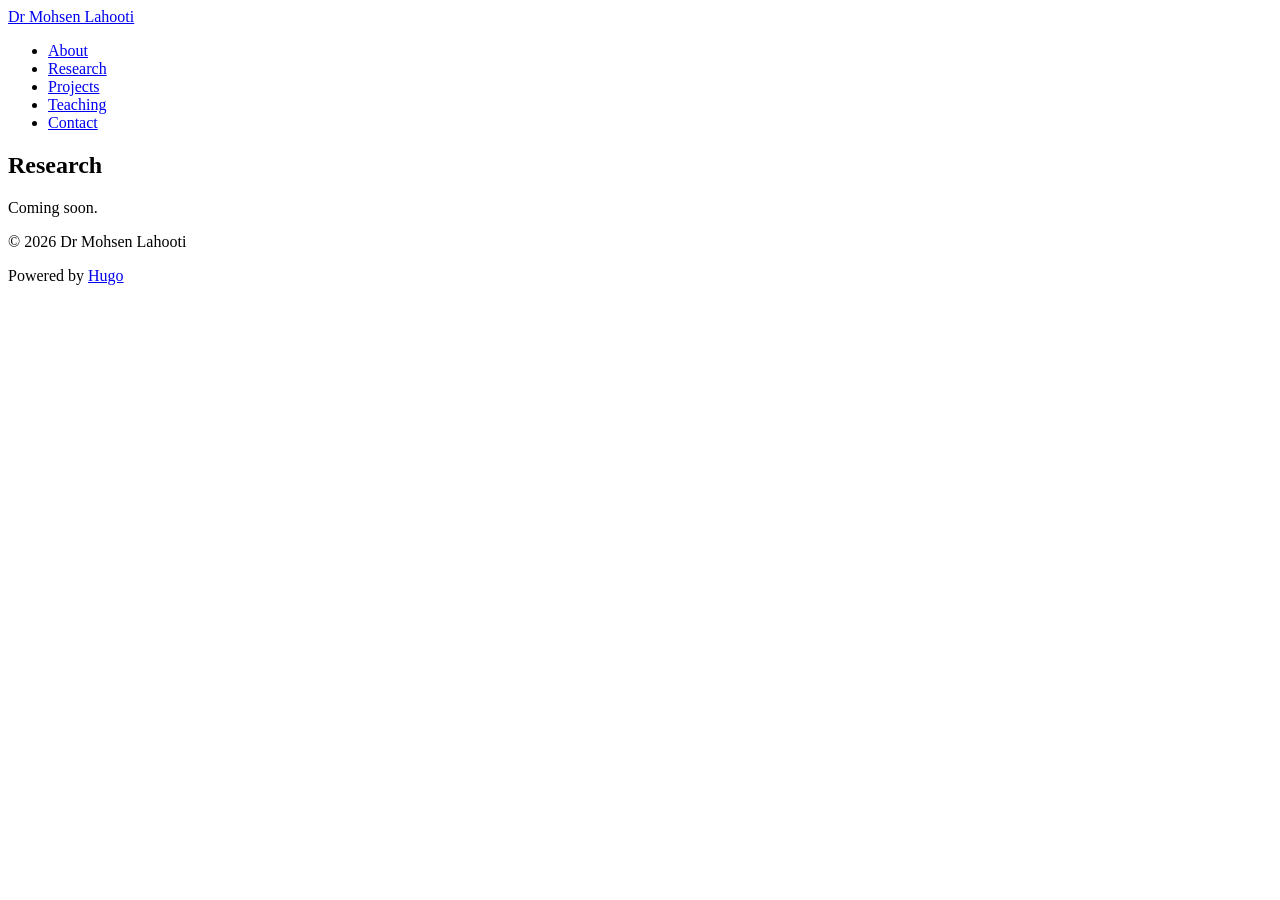
==== public/research/index.html @ bad83762 "add research, projects, teaching, contact pages with separate routing" ====
<!DOCTYPE html>
<html lang="en">
  <head><script src="/livereload.js?mindelay=10&amp;v=2&amp;port=1313&amp;path=livereload" data-no-instant defer></script>
    <meta charset="UTF-8">
<meta name="viewport" content="width=device-width, initial-scale=1.0">
<meta name="description" content="Lecturer in Fluid-Structure Interaction">
<title>Research | Dr Mohsen Lahooti</title>
<link rel="stylesheet" href="/css/main.css">
<link rel="preconnect" href="https://fonts.googleapis.com">
<link href="https://fonts.googleapis.com/css2?family=Inter:wght@300;400;500;600&family=JetBrains+Mono:wght@400;500&display=swap" rel="stylesheet">

  </head>
  <body>
    <nav class="site-nav">
  <div class="nav-inner">
    <a href="/" class="nav-logo">Dr Mohsen Lahooti</a>
    <ul class="nav-links">
      <li><a href="/">About</a></li>
      <li><a href="/research/">Research</a></li>
      <li><a href="/projects/">Projects</a></li>
      <li><a href="/teaching/">Teaching</a></li>
      <li><a href="/contact/">Contact</a></li>
    </ul>
  </div>
</nav>

    <main>
      
<section class="section-page">
  <div class="container">
    <h1 class="page-title">Research</h1>
    <div class="page-content">
      
      
      <p class="section-placeholder">Coming soon.</p>
      
      
    </div>
  </div>
</section>

    </main>
    <footer class="site-footer">
  <div class="footer-inner">
    <p>© 2026 Dr Mohsen Lahooti</p>
    <p class="footer-credit">Powered by <a href="https://gohugo.io" target="_blank">Hugo</a></p>
  </div>
</footer>

  </body>
</html>
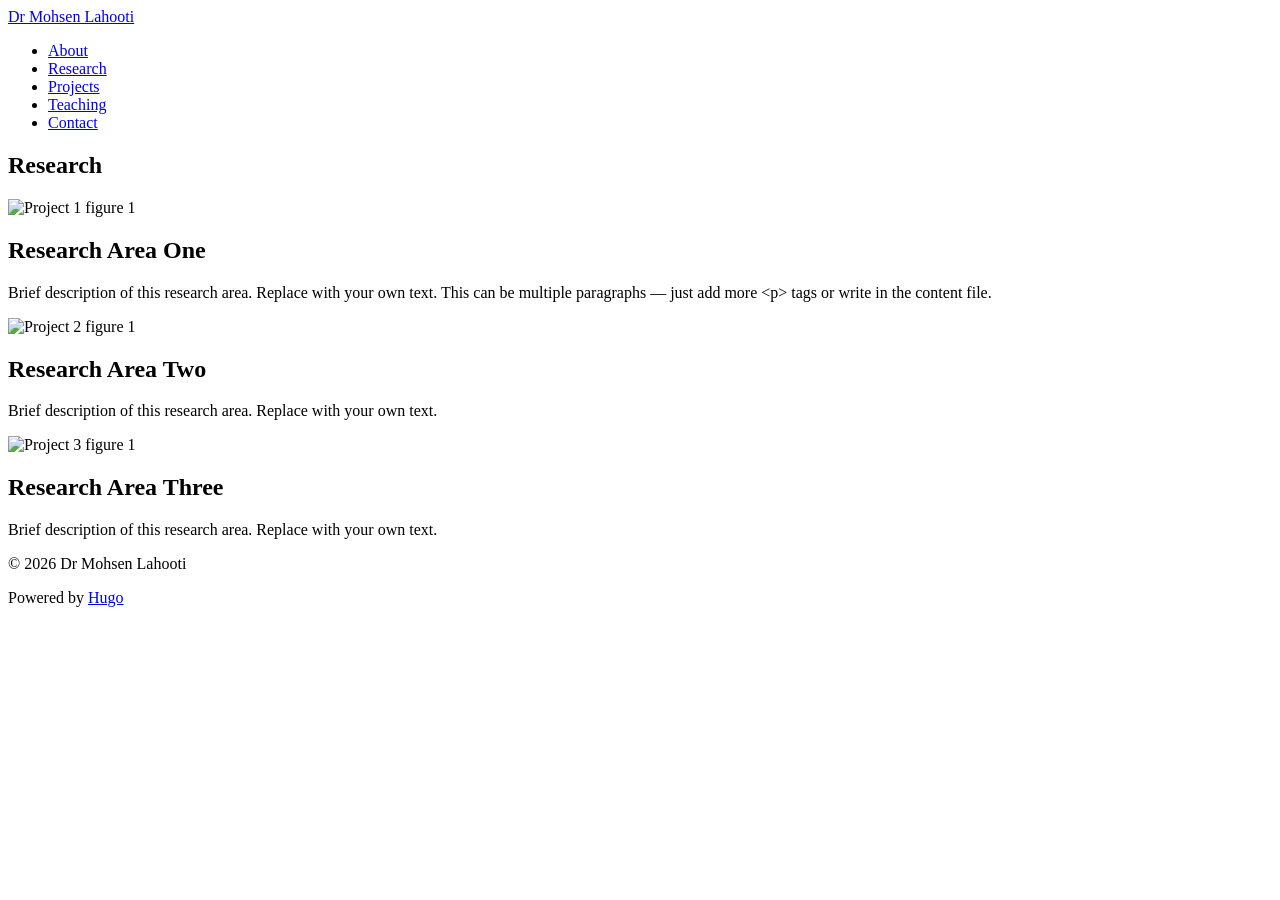
==== commit 11c36446: "stylised the research page" ====
--- a/public/research/index.html
+++ b/public/research/index.html
@@ -29,13 +29,88 @@
 <section class="section-page">
   <div class="container">
     <h1 class="page-title">Research</h1>
-    <div class="page-content">
-      
-      
-      <p class="section-placeholder">Coming soon.</p>
-      
-      
+
+    
+    <div class="research-section">
+      <div class="research-grid">
+
+        
+        <div class="research-left">
+          <img src="/images/research/project1-thumb1.jpg" alt="Project 1 figure 1" class="research-thumb">
+          
+          
+        </div>
+
+        
+        <div class="research-right">
+          <h2 class="research-title">Research Area One</h2>
+          <p class="research-body">
+            Brief description of this research area. Replace with your own text.
+            This can be multiple paragraphs — just add more &lt;p&gt; tags or write
+            in the content file.
+          </p>
+
+          
+          
+          
+
+          
+          
+        </div>
+
+      </div>
     </div>
+
+    
+    <div class="research-section">
+      <div class="research-grid">
+
+        <div class="research-left">
+          <img src="/images/research/project2-thumb1.jpg" alt="Project 2 figure 1" class="research-thumb">
+          
+          
+        </div>
+
+        <div class="research-right">
+          <h2 class="research-title">Research Area Two</h2>
+          <p class="research-body">
+            Brief description of this research area. Replace with your own text.
+          </p>
+
+          
+          
+
+          
+        </div>
+
+      </div>
+    </div>
+
+    
+    <div class="research-section">
+      <div class="research-grid">
+
+        <div class="research-left">
+          <img src="/images/research/project3-thumb1.jpg" alt="Project 3 figure 1" class="research-thumb">
+          
+          
+        </div>
+
+        <div class="research-right">
+          <h2 class="research-title">Research Area Three</h2>
+          <p class="research-body">
+            Brief description of this research area. Replace with your own text.
+          </p>
+
+          
+          
+
+          
+        </div>
+
+      </div>
+    </div>
+
   </div>
 </section>
 
